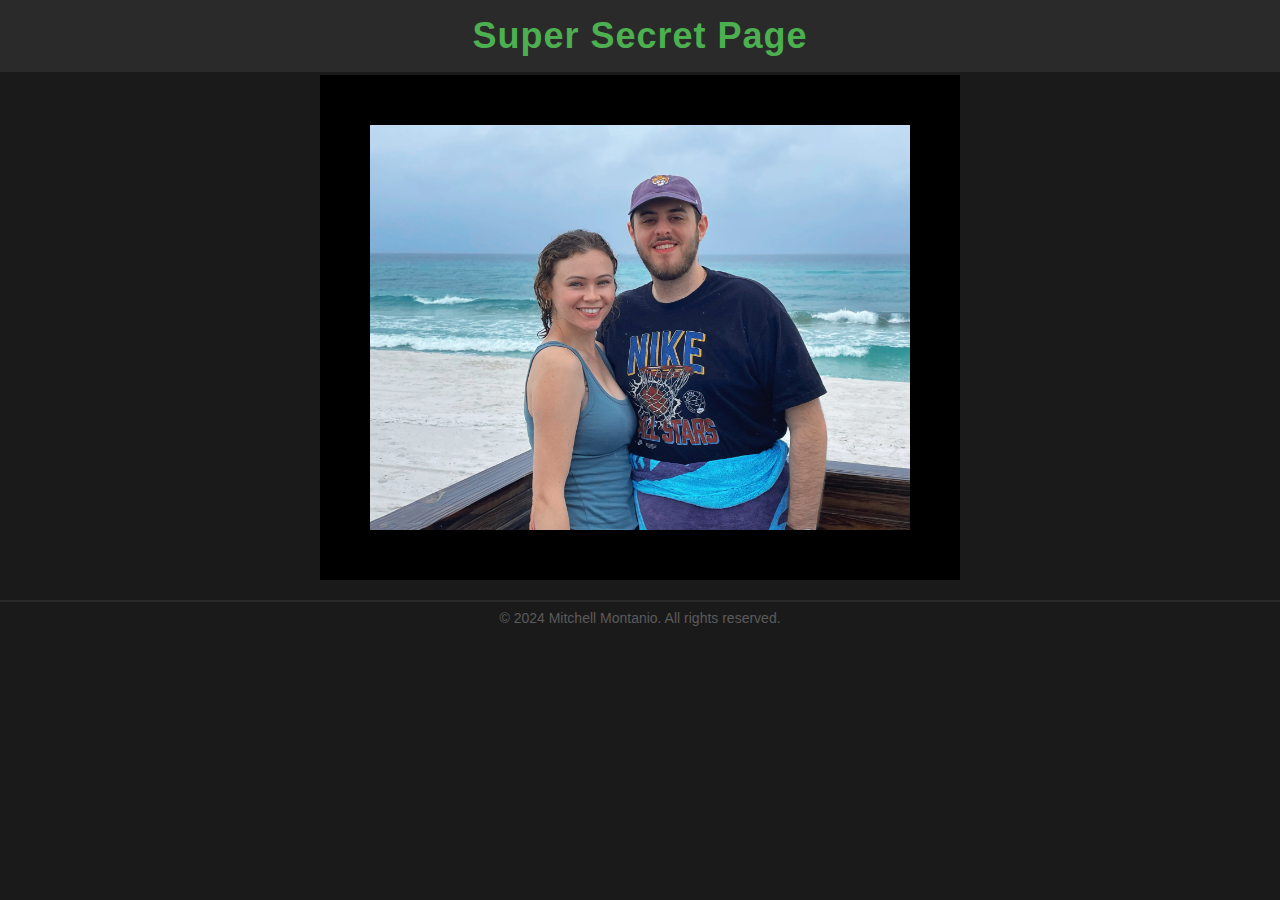
==== secret/index.html @ 3cb86d89 "attempt to make new link" ====
<!DOCTYPE html>
<html lang="en">
<head>
    <meta charset="UTF-8">
    <meta name="viewport" content="width=device-width, initial-scale=1.0">
    <title>Secret Page</title>
    <meta name="description" content="This is a super secret page.">

    <link rel="icon" type="image/png" href="images/m_favicon.png">
    <link rel="canonical" href="https://www.montanio.org/secret">
    <link rel="stylesheet" href="../css/styles.css">
</head>
<body>
    <div class="page-container">
         <header class="navbar">
            <h1>Super Secret Page</h1>
            <!-- <ul class="nav-links">
                <li><a href="#home">Home</a></li>
                <li>|</li>
                <li><a href="#about">About</a></li>
                <li>|</li>
                <li><a href="#contact">Contact</a></li>
                <li>|</li>
                <li><a href="#resume">Resume</a></li>
            </ul> -->
        </header>

        <main class="content">
            <div class="parent-container">
                <div class="image-container">
                    <img src="../images/2people.JPG" alt="two people">
                </div>
            </div>
        </main>
    <!-- <header>
        <h1>My Website Header</h1>
    </header> -->

    <hr class="custom-hr">
            
    <footer class="footer">
        <div class="footer-container">
            <p>&copy; 2024 Mitchell Montanio. All rights reserved.</p>
        </div>
    </footer>
</div>

</body>
</html>
---- css/styles.css ----
/* Reset CSS */
* {
    margin: 0;
    padding: 0;
    box-sizing: border-box; /* Ensures padding and border are included in the width */
}

/* Flexbox layout for the entire page */
.page-container {
    display: flex;
    flex-direction: column;
    min-height: 100vh; /* Ensure the page container takes the full viewport height */
}

/* General Styles */
html, body {
    height: 100%;
    margin: 0; 
    display: flex; 
    flex-direction: column;
}

body {
    font-family: 'Helvetica Neue', Arial, sans-serif;
    background-color: #1a1a1a; /* Dark background */
    color: #E5E5E5; /* Light grey for text */
}

/* Header Class */
.header {
    padding: 20px;
    flex-shrink: 0; /* Prevent header from shrinking */
}

/* Navbar Styles */
.navbar {
    position: fixed; /* Fixes the navbar to the top */
    top: 0; /* Position at the top */
    left: 0; /* Align to the left */
    right: 0; /* Align to the right */
    background-color: #2a2a2a; /* Dark background for the navbar */
    padding: 15px; /* Spacing around the navbar */
    text-align: center; /* Center the items */
    z-index: 1000; /* Ensure it is above other content */
    width: 100%;
    overflow: hidden;
}

/* Navigation Links */
.nav-links {
    list-style: none; /* Remove bullets from list */
    padding: 0; /* Remove default padding */
    margin: 0;
    display: flex; /* Use flexbox for horizontal layout */
    justify-content: center; /* Center items */
    align-items: center; /* Align items vertically */
    flex-wrap: wrap;
}

/* Navigation Link Styles */
.nav-links li {
    margin: 0 10px; /* Space between items */
}

.nav-links a {
    color: #4CAF50; /* Color for links */
    text-decoration: none; /* Remove underline */
    font-weight: bold; /* Bold text */
    transition: color 0.3s ease; /* Smooth color transition */
}

.nav-links a:hover {
    color: #76c7c0; /* Change color on hover */
}

/* Separator Styles */
.nav-links li:not(:last-child) {
    position: relative; /* Required for proper placement of separator */
    padding-right: 10px; /* Space between link and separator */
}

.nav-links li:last-child {
    padding-left: 10px; /* Space before the last item */
}

/* Main Content Container */
.parent-container {
    flex: 1; /* Allow parent container to grow and fill space */
    margin-top: 75px;
}

/* Container for the content */
.container {
    background-color: #2a2a2a; /* Dark grey background */
    padding: 40px;
    border-radius: 15px;
    box-shadow: 0 6px 20px rgba(0, 0, 0, 0.2);
    max-width: 600px;
    text-align: center;
    transition: transform 0.4s ease, box-shadow 0.4s ease;
    width: 100%; /* Ensure it stretches across */
    margin: 20px auto; /* Center container with margin */
}

/* Hover effect */
.container:hover {
    transform: translateY(-5px);
    box-shadow: 0 10px 30px rgba(0, 0, 0, 0.3);
}

/* Heading and Subheading Styles */
h1 {
    font-size: 36px;
    color: #4CAF50; /* Dark green for main heading */
    letter-spacing: 1px;
}

h2 {
    font-size: 26px;
    color: #4CAF50; /* Dark green */
}

h3 {
    font-size: 20px;
    color: #4CAF50; /* Dark green */
}

/* Paragraph Styles */
p {
    font-size: 18px;
    color: #27b35d; /* Lighter greenish color */
    line-height: 1.7;
}

/* Link Styles */
a {
    color: #4CAF50; /* Teal for links */
    text-decoration: none;
    font-weight: 600;
}

a:hover {
    text-decoration: underline;
    color: #76c7c0; /* Dark green on hover */
}

/* Button-like link for the resume */
.button-link {
    display: inline-block;
    padding: 12px 24px;
    border-radius: 30px;
    background-color: #4CAF50; /* Dark background for button */
    color: #3c3c3c; /* Teal for button text */
    font-weight: bold;
    transition: background-color 0.3s ease;
}

.button-link:hover {
    background-color: #76c7c0; /* Dark green hover effect */
    color: #1a1a1a; /* Dark text color */
}

/* Social Media Icons */
.social-links a {
    margin: 0 15px;
    font-size: 24px;
    color: #4CAF50; /* Teal for social links */
}

.social-links a:hover {
    color: #76c7c0; /* Dark green on hover */
}

/* Media Queries for responsiveness */
@media (max-width: 600px) {
    .navbar {
        padding: 10px; /* Less padding for mobile */
    }

    .nav-links li {
        margin: 0 5px; /* Adjust spacing on mobile */
    }

    .nav-links a {
        font-size: 14px; /* Adjust font size for mobile */
    }
    
    body {
        padding: 15px;
    }

    .container {
        padding: 30px;
    }

    h1 {
        font-size: 28px;
    }
    
    h2 {
        font-size: 22px;
    }

    h3 {
        font-size: 18px;
    }

    p {
        font-size: 16px;
        margin: 0;
        padding: 0;
    }

    .button-link {
        padding: 10px 20px;
    }
}

/* Footer Styles */
.footer {
    /* background-color: #2a2a2a;  */
    padding: 5px; 
    text-align: center; 
    width: 100%; /* Ensure the footer spans the full width */
    flex-shrink: 0; /* Prevent footer from shrinking */
}

.footer-container {
    width: 100%; /* Max width for the footer content */
    margin: 0 auto; 
    padding: 0 20px;
}

.footer-container p {
    margin: 0; 
    font-size: 14px;
    color: #5b5b5b;
}

/* Footer Links */
.footer a {
    color: #4CAF50; /* Teal for footer links */
    text-decoration: none; /* Remove underline */
    margin: 0 10px; 
    font-size: 14px;
}

.footer a:hover {
    text-decoration: underline; /* Underline on hover */
    color: #76c7c0; /* Dark green on hover */
}

.custom-hr {
    border: 1px solid #2a2a2a;
}

.image-container {
    display: flex; /* Use flexbox to center the image */
    justify-content: center; /* Center the image horizontally */
    align-items: center; /* Center the image vertically */
    border: 50px solid black; /* 5px black border */
    margin: 20px auto; /* Center the container and add vertical spacing */
    max-width: 50%; /* Optional: Limit the container width */
}

img {
    max-width: 100%; /* Ensure the image is responsive within its container */
    height: auto; /* Maintain aspect ratio */
    display: block; /* Ensures no extra space below the image */
}
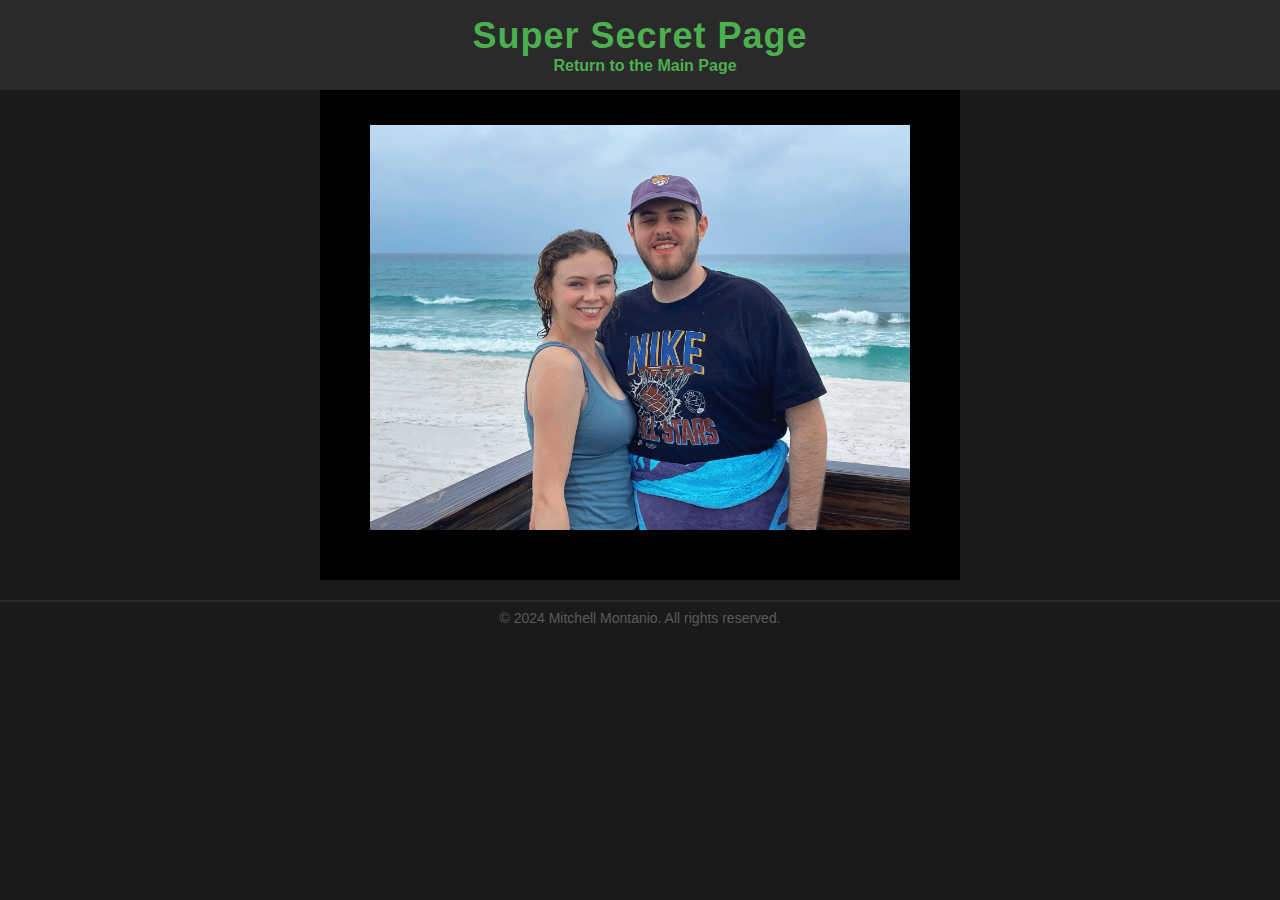
==== commit 51f3b9c3: "link to main page" ====
--- a/secret/index.html
+++ b/secret/index.html
@@ -6,7 +6,7 @@
     <title>Secret Page</title>
     <meta name="description" content="This is a super secret page.">
 
-    <link rel="icon" type="image/png" href="images/m_favicon.png">
+    <link rel="icon" type="image/png" href="../images/m_favicon.png">
     <link rel="canonical" href="https://www.montanio.org/secret">
     <link rel="stylesheet" href="../css/styles.css">
 </head>
@@ -14,15 +14,15 @@
     <div class="page-container">
          <header class="navbar">
             <h1>Super Secret Page</h1>
-            <!-- <ul class="nav-links">
-                <li><a href="#home">Home</a></li>
-                <li>|</li>
-                <li><a href="#about">About</a></li>
+            <ul class="nav-links">
+                <li><a href="/">Return to the Main Page</a></li>
+                <!-- <li>|</li>
+                <li><a href="https://www.montanio.or">About</a></li>
                 <li>|</li>
                 <li><a href="#contact">Contact</a></li>
                 <li>|</li>
-                <li><a href="#resume">Resume</a></li>
-            </ul> -->
+                <li><a href="#resume">Resume</a></li> -->
+            </ul>
         </header>
 
         <main class="content">
